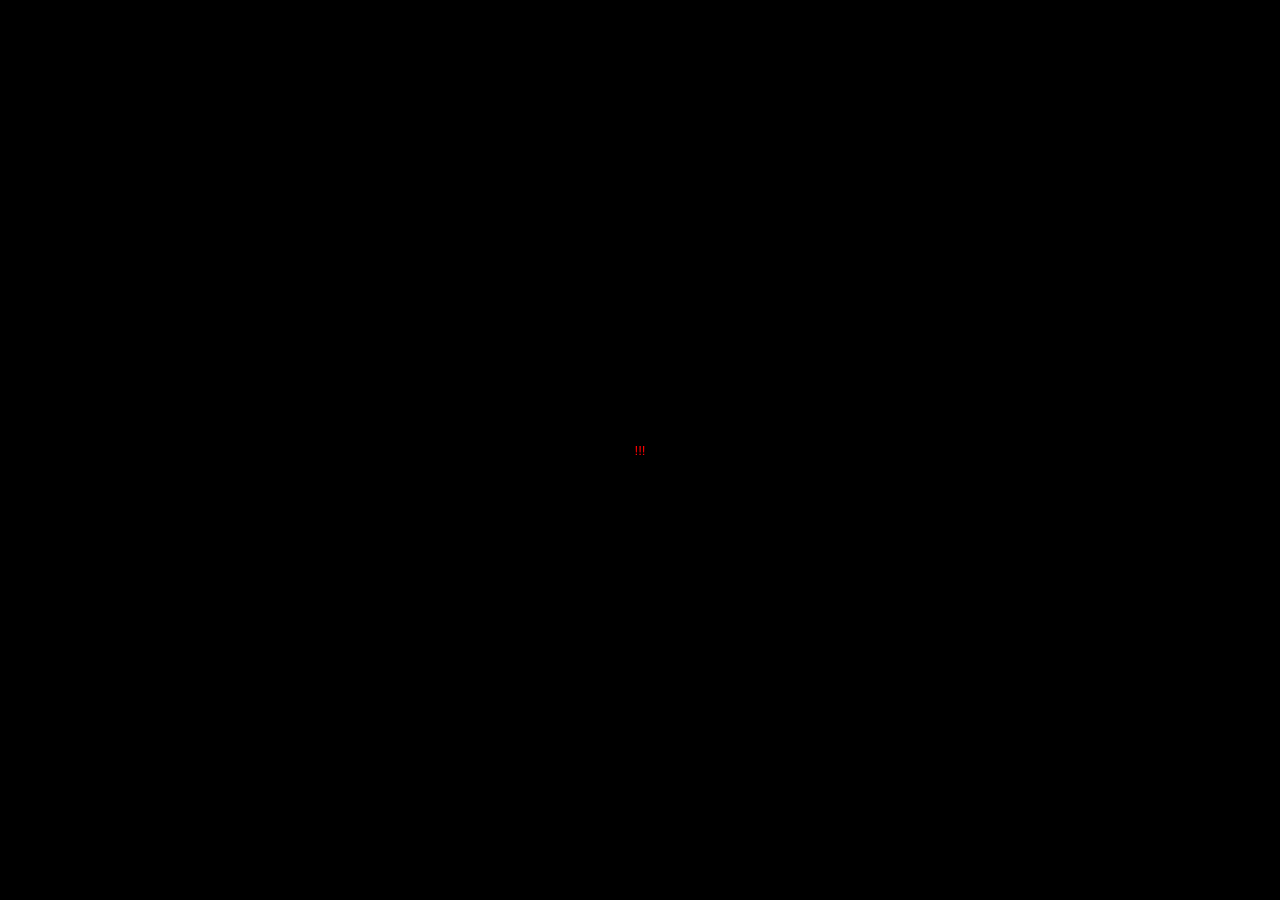
==== index.html @ 51145656 "Add files via upload" ====
<!DOCTYPE html>
<html>
    <head>
        <meta http-equiv="content-type" content="text/html; charset=utf-8" />
    
        <title>!!!</title>
        <link rel="stylesheet" href="style.css" type="text/css" media="all" />
        <link rel="shortcut icon" href="icon.png" type="image/x-icon" />
        
    </head>
    <body>
        
        <div class="fcontainer">
            <!-- Elemen Dialog -->
            <dialog id="favDialog">
                <h1>!!!</h1>
                <img src="niatamatdiklik.gif" alt="karakter" class="img"/>
                <div class="container-p">
                    <p class="p-content">ahh maafin aku, ini cuman kesalahan kecil. klik tombol di bawah, di sana kita akan bermain.</p>
                </div>
                <button id="closeDialog">Jangan ikuti dia</button>
                
            </dialog>
            
            <div class="container-button">
                <img id="buttonImg" src="niatamatdiklik.png" alt="who is this" />
            <!-- Tombol untuk membuka dialog -->
            <button id="showDialog">!!!</button>
            </div>
            
            <script type="text/javascript" charset="utf-8" src="main.js">
            </script>
        </div>
        
    </body>
</html>
---- style.css ----
*, html, body {
    margin: 0;
    padding: 0;
    background-color: #000000;
    color: red;
}

.fcontainer {
    display: flex;
    justify-content: center;
    align-items: center;
    height: 100vh;
}

#buttonImg {
    display: none;
    height: 100vh;
    bottom: 0;
}

.img {
    display: flex;
    justify-content: center;
}

.container-p {
    width: 100%;
    margin: 5px;
    display: flex;
    justify-content: center;
    align-items: center;
}

.p-content {
    
}

.container-button {
    display: flex;
    justify-content: column;
}

#closeDialog {
    margin-left: 25%;
    margin-top: 1vh;
    margin-bottom: 1vh;
    width: 10vh;
    border-color: red;
    display: flex;
    justify-content: center;
    align-items: center;
}

#showDialog {
    border: none;
}

#favDialog {
    margin-top: 50%;
    margin-left: 25%;
    justify-content: center;
    align-items: center;
    max-width: 46%;
}
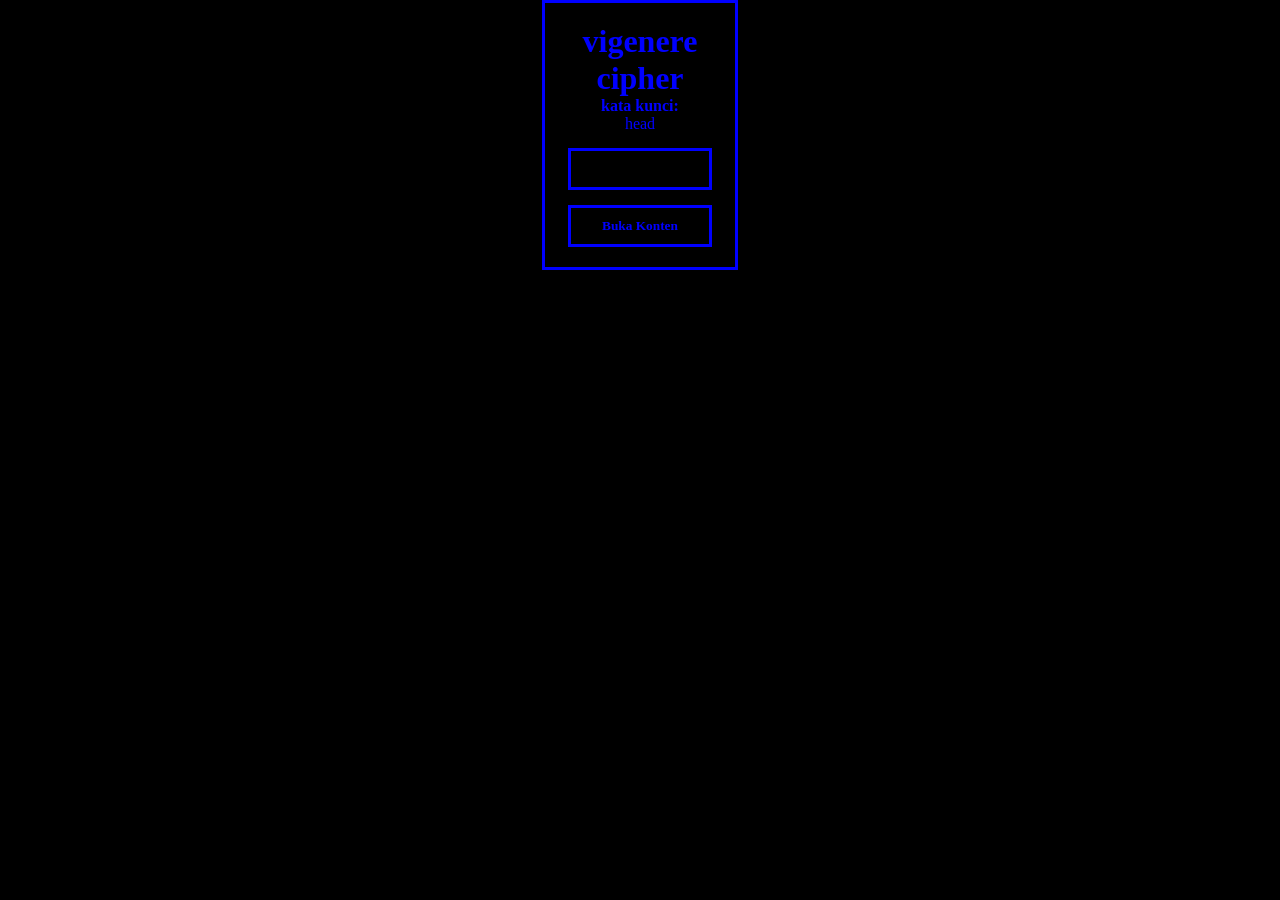
==== commit 3ffe3dd4: "Add files via upload" ====
--- a/index.html
+++ b/index.html
@@ -1,36 +1,44 @@
 <!DOCTYPE html>
-<html>
+<html lang="eng">
     <head>
-        <meta http-equiv="content-type" content="text/html; charset=utf-8" />
-    
-        <title>!!!</title>
-        <link rel="stylesheet" href="style.css" type="text/css" media="all" />
-        <link rel="shortcut icon" href="icon.png" type="image/x-icon" />
+        <title>Konten Terkunci</title>
+        <link rel="stylesheet" href="style.css" />
         
     </head>
-    <body>
-        
-        <div class="fcontainer">
-            <!-- Elemen Dialog -->
-            <dialog id="favDialog">
-                <h1>!!!</h1>
-                <img src="niatamatdiklik.gif" alt="karakter" class="img"/>
-                <div class="container-p">
-                    <p class="p-content">ahh maafin aku, ini cuman kesalahan kecil. klik tombol di bawah, di sana kita akan bermain.</p>
-                </div>
-                <button id="closeDialog">Jangan ikuti dia</button>
-                
-            </dialog>
+<body style="display: flex; justify-content: center; align-items: center;">
+    <center>
+        <div class="card" id="card">
+            <h1 class="judul">vigenere cipher</h1>
+            <h4 class="text">kata kunci:</h4>
+            <p class="text">head</p>
+            <p id="pContent"></p>
             
-            <div class="container-button">
-                <img id="buttonImg" src="niatamatdiklik.png" alt="who is this" />
-            <!-- Tombol untuk membuka dialog -->
-            <button id="showDialog">!!!</button>
+            <input id="jawabanUser" maxlength="4">
+            <button onclick="klikUser()">Buka Konten</button>
+        </div>
+    </center>
+    <center>
+        <div id="cardKontent">
+            <div id="konten">
+                <center>
+                    <div id="berangkas" style="display: none;">
+                        <img class="img" src="#" alt="who? picture?" />
+                        <div class="container-text">
+                            <p class="p-text">"Sekolah... akan menjadi tempat terburuk bagi para pelajar, seumpama sistem pendidikan yang tidak relevan."</p>
+                            <p class="p-text">Itulah gagasan yang pantas untuk keadaan T dan L, dua siswi teladan yang saling terikat tali persahabatan. Mereka sudah saling mengenal sedari kecil. Kejar-kejaran... Menggambar... Bermain game... Mereka lakukan bersama.</p>
+                            <p class="p-text">Semuanya berubah ketika T terpengaruh dengan lingkungan pendidikan. Lingkungan pendidikan yang membawanya memiliki sifat tidak terpuji. T merundung L.</p>
+                            <p class="p-text">Jujur, di sini aku tidak mau menceritakan kehidupan mereka berdua terlalu banyak. Singkat cerita, pertikaian terus terjadi di antara mereka. T yang muak, membuatnya terjerumus ke masalah yang lebih besar. Ia melibatkan diri beberapa penelitian ilegal. T lebih memilih untuk menjadi objek penelitian dibanding berurusan kembali dengan sekolah dan "sahabat"-nya.</p>
+                            <p class="p-text">Aku di sini berusaha untuk tidak terlalu mentransparansi ceritanya terlalu dalam. Tunggu kelanjutannya... Terima kasih.</p>
+                        </div>
+                    </div>
+                </center>
+
+
             </div>
-            
-            <script type="text/javascript" charset="utf-8" src="main.js">
-            </script>
         </div>
-        
-    </body>
+    </center>
+    <script src="main.js">
+    </script>
+
+</body>
 </html>
--- a/style.css
+++ b/style.css
@@ -1,64 +1,115 @@
 *, html, body {
+    font-family: serif;
+    background-color: black; 
     margin: 0;
     padding: 0;
-    background-color: #000000;
+    color: blue;
+}
+
+body {
+    max-height: 100vh;
+    width: 100%;
+}
+
+#cardKontent { 
+    display: none;
+    background: transparent;
+    border: 3px solid blue;
+    text-align: center; 
+    width: 80%;
+    flex-direction: column;
+    justify-content: center;
+    align-items: center;
+    max-height: 95vh;
+}
+
+.card { 
+    padding: 20px 5px;
+    background: transparent;
+    border: 3px solid blue;
+    text-align: center; 
+    width: 80%;
+    display: flex;
+    flex-direction: column;
+    justify-content: center;
+    align-items: center;
+    max-height: 90vh;
+}
+
+.judul {
+    color: blue;
+}
+
+.text {
+    color: blue;
+}
+
+input { 
+    width: 80%;
+    padding: 10px; 
+    margin: 15px 0; 
+    border: 3px solid blue;
+    box-sizing: border-box; 
+    transition: 0.3s; 
+    outline: none;
+    color: blue;
+}
+
+#pContent {
+    display: none;
     color: red;
 }
 
-.fcontainer {
-    display: flex;
-    justify-content: center;
-    align-items: center;
-    height: 100vh;
+input.error { 
+    border-color: red; 
+    animation: shake 0.4s; 
 }
 
-#buttonImg {
-    display: none;
-    height: 100vh;
-    bottom: 0;
+button { 
+    background-color: transparent; 
+    color: blue; 
+    border: 3px solid blue; 
+    padding: 10px 20px; 
+    cursor: pointer; 
+    width: 80%; 
+    font-weight: bold; 
 }
 
-.img {
-    display: flex;
-    justify-content: center;
+button:hover { 
+    background-color: #000066;
+}
+    
+#konten { 
+    display: none; 
+    animation: fadeIn 0.5s; 
 }
 
-.container-p {
-    width: 100%;
-    margin: 5px;
-    display: flex;
-    justify-content: center;
-    align-items: center;
+@keyframes shake {
+    0%, 100% { 
+        transform: translateX(0); 
+    }
+    25% { 
+        transform: translateX(-5px); 
+    }
+   75% { 
+       transform: translateX(5px); 
+    }
 }
 
-.p-content {
-    
+@keyframes fadeIn { 
+    from {
+        opacity: 0; 
+    } to {
+        opacity: 1; 
+    } 
 }
 
-.container-button {
-    display: flex;
-    justify-content: column;
+#berangkas {
+    padding: 20px;
+    background-color: transparent;
 }
 
-#closeDialog {
-    margin-left: 25%;
-    margin-top: 1vh;
-    margin-bottom: 1vh;
-    width: 10vh;
-    border-color: red;
-    display: flex;
-    justify-content: center;
-    align-items: center;
-}
-
-#showDialog {
-    border: none;
-}
-
-#favDialog {
-    margin-top: 50%;
-    margin-left: 25%;
-    justify-content: center;
-    align-items: center;
-    max-width: 46%;
+.p-text {
+    padding: 5px;
+    font-size: 60%;
 }
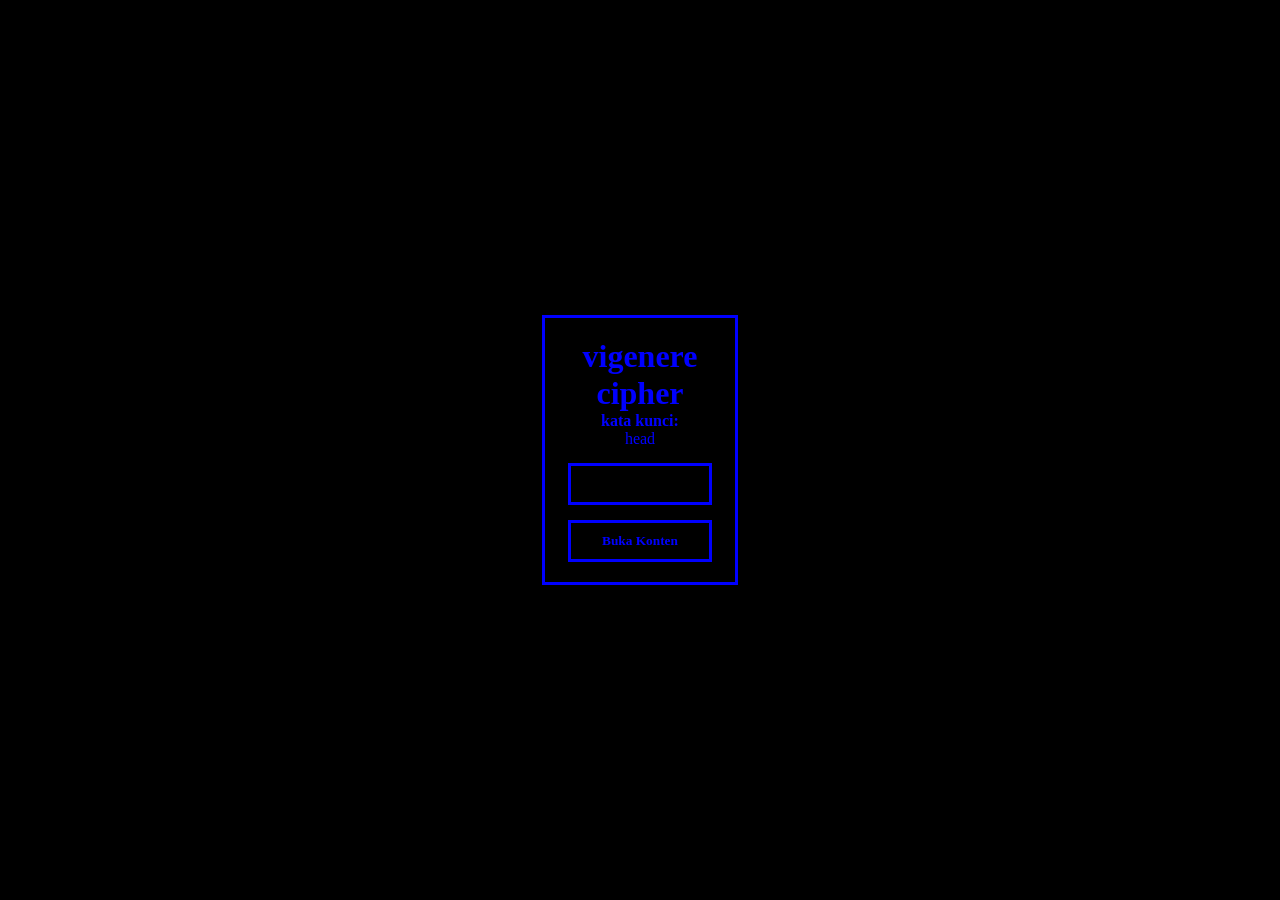
==== commit 1c4e6c7b: "Set body height to 100vh for centering content" ====
--- a/index.html
+++ b/index.html
@@ -2,10 +2,11 @@
 <html lang="eng">
     <head>
         <title>Konten Terkunci</title>
-        <link rel="stylesheet" href="style.css" />
+        <link rel="stylesheet" href="style.css" /> 
+        <link rel="shortcut icon" href="./code.png" type="img/x-icon" />
         
     </head>
-<body style="display: flex; justify-content: center; align-items: center;">
+<body style="display: flex; justify-content: center; align-items: center; position: center; height: 100vh;">
     <center>
         <div class="card" id="card">
             <h1 class="judul">vigenere cipher</h1>
